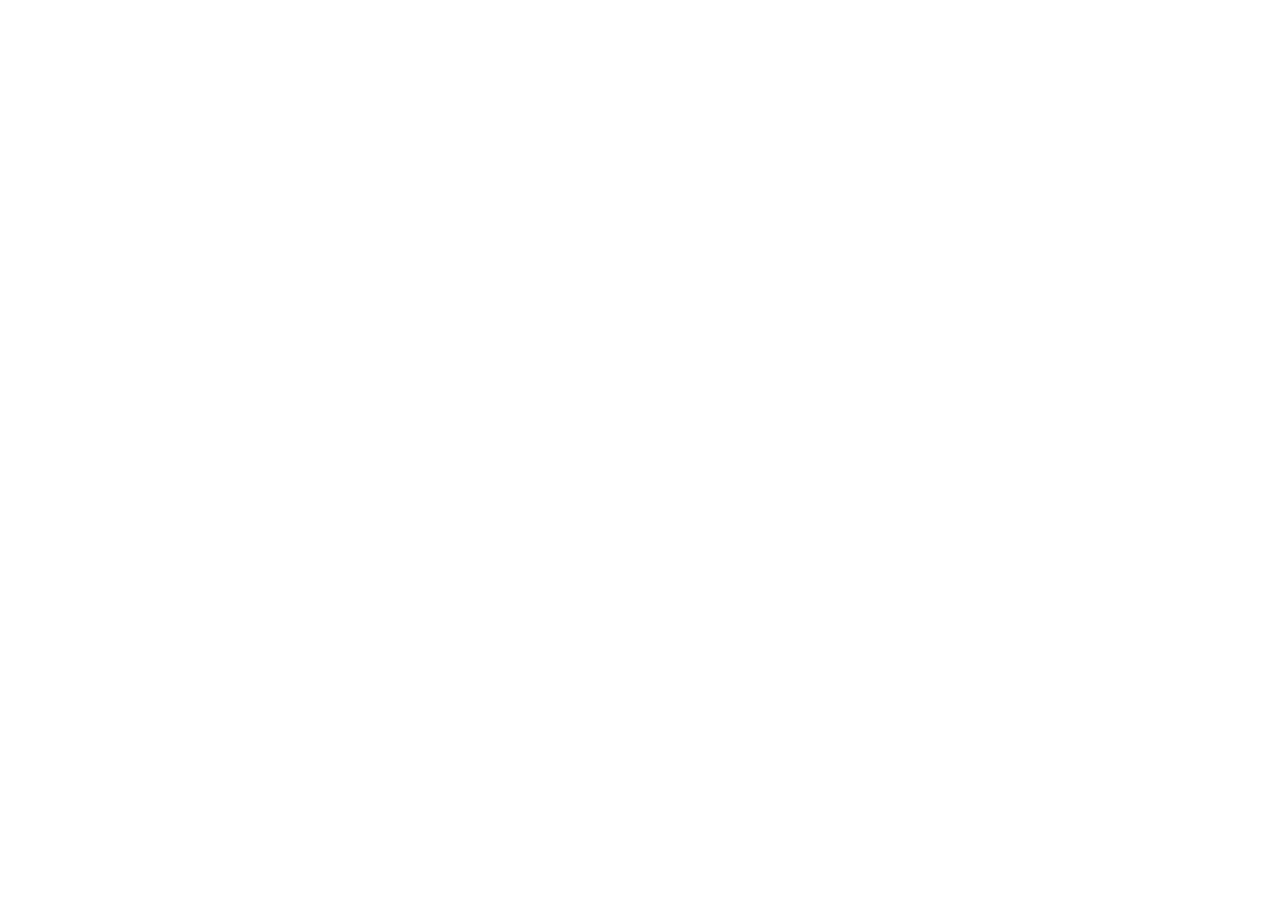
==== src/index.html @ 54e1292b "Initial commit" ====
<!DOCTYPE html>
<html lang="en">
  <head>
    <meta charset="UTF-8" />
    <!-- PON UN FAVICON!!! -->
    <link rel="icon" type="image/svg+xml" href="" />
    <meta name="viewport" content="width=device-width, initial-scale=1.0" />
    <!-- CAMBIA EL TITLE!!! -->
    <title>Vite Template</title>
  </head>
  <body>
    <script type="module" src="./js/index.js"></script>
  </body>
</html>
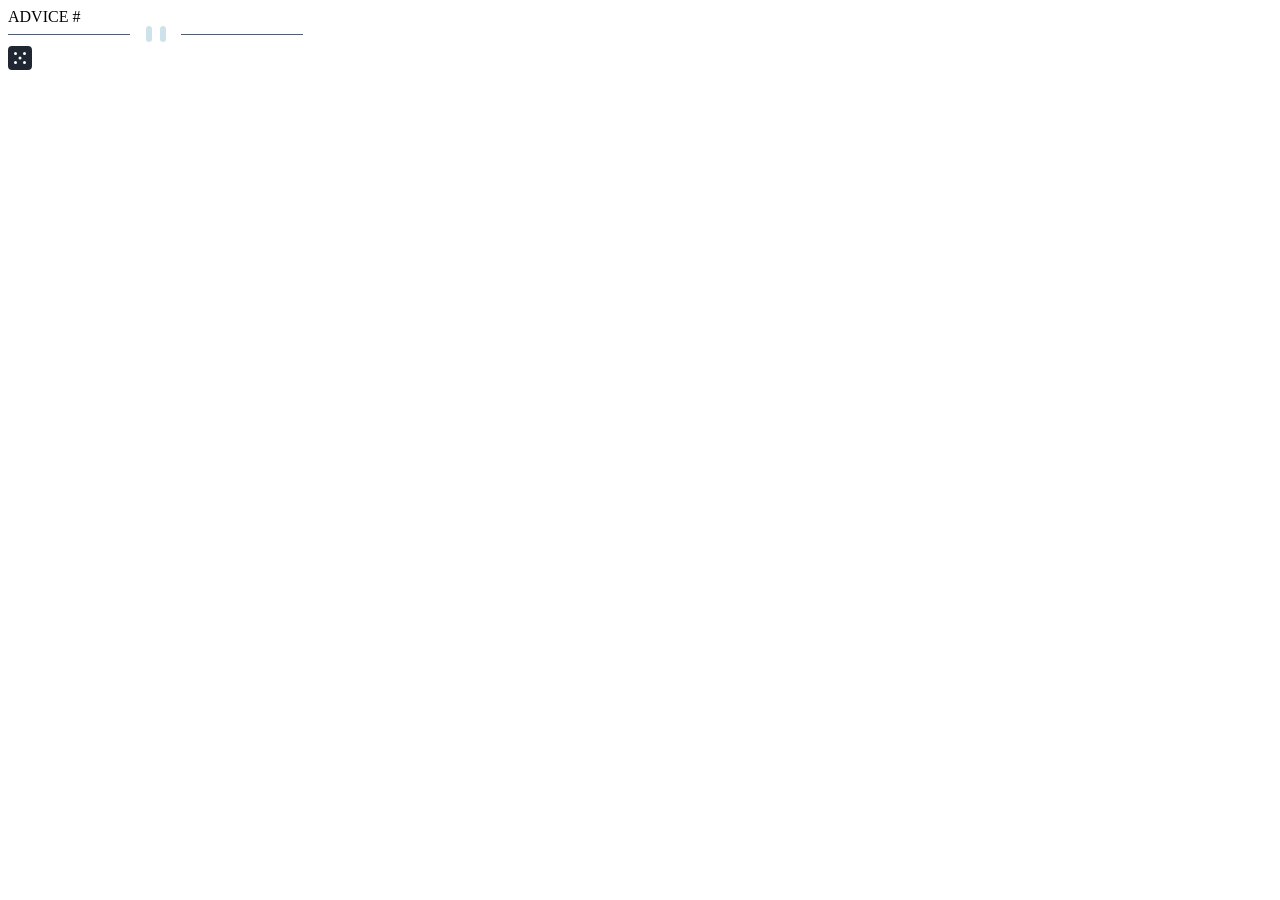
==== commit 33066670: "+Update Work" ====
--- a/src/index.html
+++ b/src/index.html
@@ -3,12 +3,37 @@
   <head>
     <meta charset="UTF-8" />
     <!-- PON UN FAVICON!!! -->
-    <link rel="icon" type="image/svg+xml" href="" />
+    <link rel="icon" type="image/svg+xml"
+      href="./assets/images/favicon-32x32.png" />
     <meta name="viewport" content="width=device-width, initial-scale=1.0" />
+
+    <link rel="preconnect" href="https://fonts.googleapis.com">
+    <link rel="preconnect" href="https://fonts.gstatic.com" crossorigin>
+    <link
+      href="https://fonts.googleapis.com/css2?family=Manrope:wght@200..800&display=swap"
+      rel="stylesheet">
+
     <!-- CAMBIA EL TITLE!!! -->
     <title>Vite Template</title>
   </head>
   <body>
+    <main class="main">
+      <div class="card">
+        <div class="card__span">
+          <span class="card__span--id">ADVICE
+            #<span id="span-id"></span></span>
+          <span id="span-text" class="card__span--text"></span>
+        </div>
+
+        <div class="card__separator">
+          <img src="./assets/images/pattern-divider-mobile.svg" alt>
+        </div>
+
+        <div id="button-generator" class="card__generator">
+          <img src="./assets/images/icon-dice.svg" alt>
+        </div>
+      </div>
+    </main>
     <script type="module" src="./js/index.js"></script>
   </body>
 </html>
